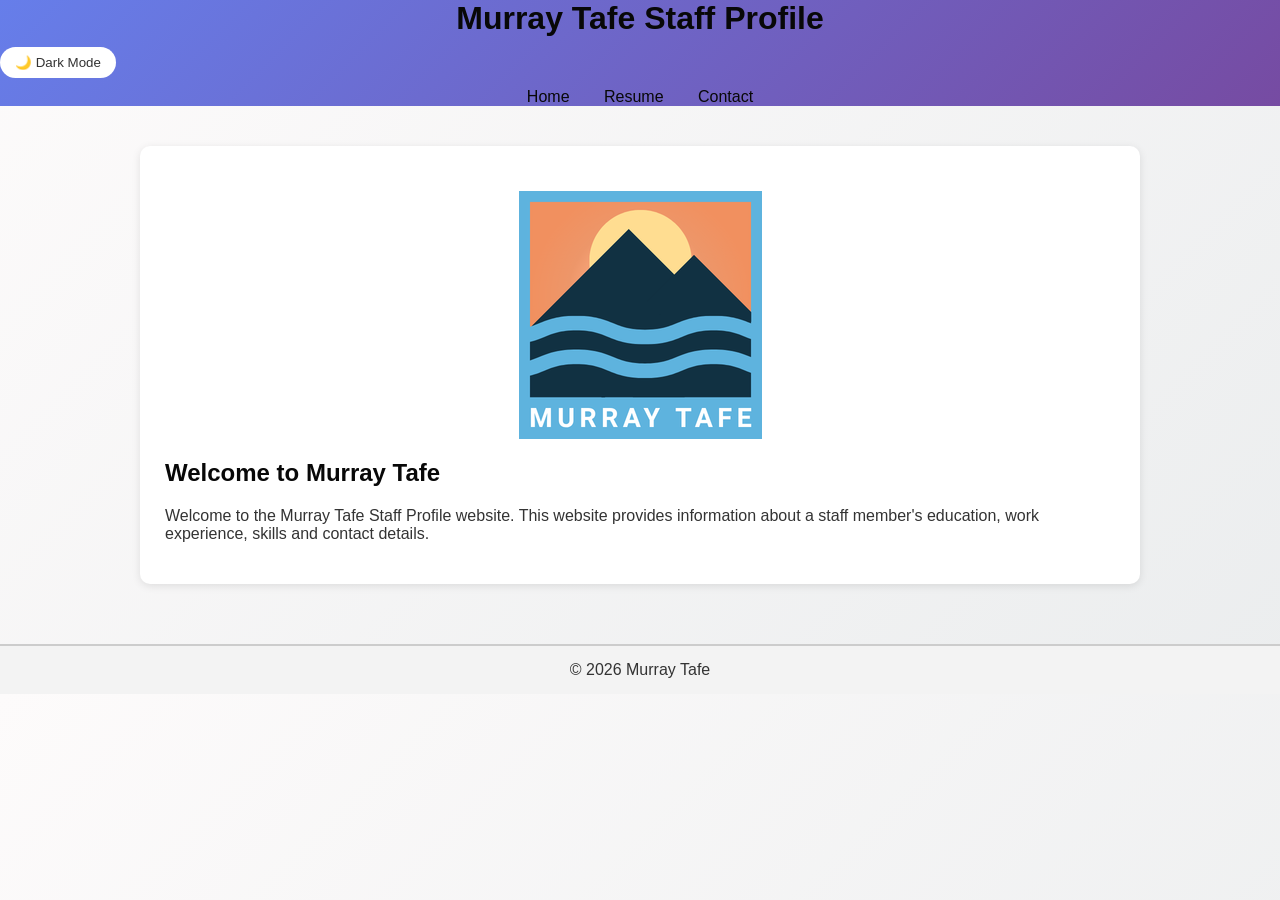
==== index.html @ 3a385d22 "welcome section update" ====
<!DOCTYPE html>
<head>
    <link rel="stylesheet" href="styles/styles.css">
    <title>Home Page</title>
</head>
<body>
    <header>
        <h1>Murray Tafe Staff Profile</h1>
        <button id="theme-toggle">🌙 Dark Mode</button>
        <nav>
            <a href="index.html">Home</a>
            <a href="resume.html">Resume</a>
            <a href="contact.html">Contact</a>
        </nav>
    </header>
    <main>
        <section class="welcome">
        <img src="images/Logo.png" alt="Murray TAFE Logo"class="welcome-image">
            <h2>Welcome to Murray Tafe</h2>
                <p> 
                    Welcome to the Murray Tafe Staff Profile website.
                    This website provides information about a staff member's
                    education, work experience, skills and contact details.
                </p>
        </section>
    </main> 
    <footer>
        <p>&copy; 2026 Murray Tafe</p>
    </footer>
    <!-- Dark-mode START  -->
    <script>
    const button = document.getElementById('theme-toggle');
    /* When reding page */
    if (localStorage.getItem('theme') === 'dark') {
        document.body.classList.add('dark-mode');
        button.textContent = '☀️ Light Mode';
    } else {
        button.textContent = '🌙 Dark Mode';
    }
    /* When Click */
    button.addEventListener('click', () => {
        document.body.classList.toggle('dark-mode');
        if (document.body.classList.contains('dark-mode')) {
            button.textContent = '☀️ Light Mode';
            localStorage.setItem('theme', 'dark');
        } else {
            button.textContent = '🌙 Dark Mode';
            localStorage.setItem('theme', 'light');
        }
    });
    </script>
    <!-- Dark-mode END -->
</body>
</html>
---- styles/styles.css ----
/* Google Rubik Font */
@import url('https://fonts.googleapis.com/css2?family=Rubik:wght@300;400;500;700&display=swap');

/* body  */
body {
    font-family: Arial, sans-serif;
    margin: 0;
    background: linear-gradient(
        135deg,
        #fdfbfb 0%,
        #ebedee 100%
    );
    color: #333;
} 

/* Header / Banner */
header {
    background: linear-gradient(
        135deg,
        #667eea,
        #764ba2
    );
    color: white;
}


header h1 {
    margin: 0;
    text-align: center;
}

/* Navigation */
nav {
    margin-top: 10px;
    text-align: center;
}

nav a {
    color: #080808;
    text-decoration: none;
    margin: 0 15px;
    font-weight: 500;
}

nav a:hover {
    text-decoration: underline;
}

/* Main Content */
main {
    max-width: 1000px;
    margin: 20px auto;
    padding: 20px;
}

/* Welcome section */
section {
    background-color: white;
    padding: 25px;
    margin-bottom: 20px;
    border-radius: 10px;
    box-shadow: 0 2px 8px rgba(0,0,0,0.1);
}

/* Welcom */
.Welcom {
    text-align: center;
    padding: 40px;
}


/* Headings */
h1,
h2,
h3 {
    color: #080808;
}

/* Images */
img {
    max-width: 100%;
    height: auto;
    display: block;
    margin: 20px auto;
}

/* Tables */
table {
    width: 100%;
    border-collapse: collapse;
    margin-top: 15px;
}

th,
td {
    border: 1px solid #cccccc;
    padding: 10px;
    text-align: left;
}

th {
    background-color: #f3f3f3;
}

/* Forms */
input,
textarea {
    width: 100%;
    padding: 10px;
    margin-top: 5px;
    margin-bottom: 15px;
    box-sizing: border-box;
    font-family: 'Rubik', sans-serif;
}

input[type="submit"] {
    width: auto;
    cursor: pointer;
    background-color: #080808;
    color: white;
    border: none;
    padding: 10px 20px;
}

input[type="submit"]:hover {
    background-color: #333333;
}

/* Footer */
footer {
    background-color: #f3f3f3;
    border-top: 2px solid #cccccc;
    padding: 15px;
}

footer p {
    margin: 0;
    text-align: center;
}

/* Accessibility */
a:focus,
button:focus,
input:focus,
textarea:focus {
    outline: 2px solid #0066cc;
}

/* Dark Mode  */
body.dark-mode {
    background-color: #1e1e1e;
    color: #ffffff;}

body.dark-mode header {
    background: #121212;
}

body.dark-mode nav a {
    color: #ffffff;
}

body.dark-mode footer {
    background-color: #121212;
color: #ffffff;
}

body.dark-mode {
    background: none;
    background-color: #1e1e1e;
    color: #ffffff;
}

body.dark-mode h1,
body.dark-mode h2,
body.dark-mode h3 {
    color: white;
}

body.dark-mode section {
    background-color: #2a2a2a;
    color: white;
}

body.dark-mode table,
body.dark-mode th,
body.dark-mode td {
    border-color: #555;
}

body.dark-mode th {
    background-color: #333;
}

/* Dark Mode - toggle Style*/
#theme-toggle {
    padding: 8px 15px;
    border: none;
    border-radius: 20px;
    cursor: pointer;
    background: white;
    color: #333;
    margin-top: 10px;
}

body.dark-mode #theme-toggle {
    background: #444;
    color: white;
}

/* Responsive Design - for mobile*/
@media (max-width: 768px) {

    nav a {
        display: block;
        margin: 10px 0;
    }

    main {
        padding: 10px;
    }

    section {
        padding: 15px;
    }

    h1 {
        font-size: 1.8rem;
    }
}
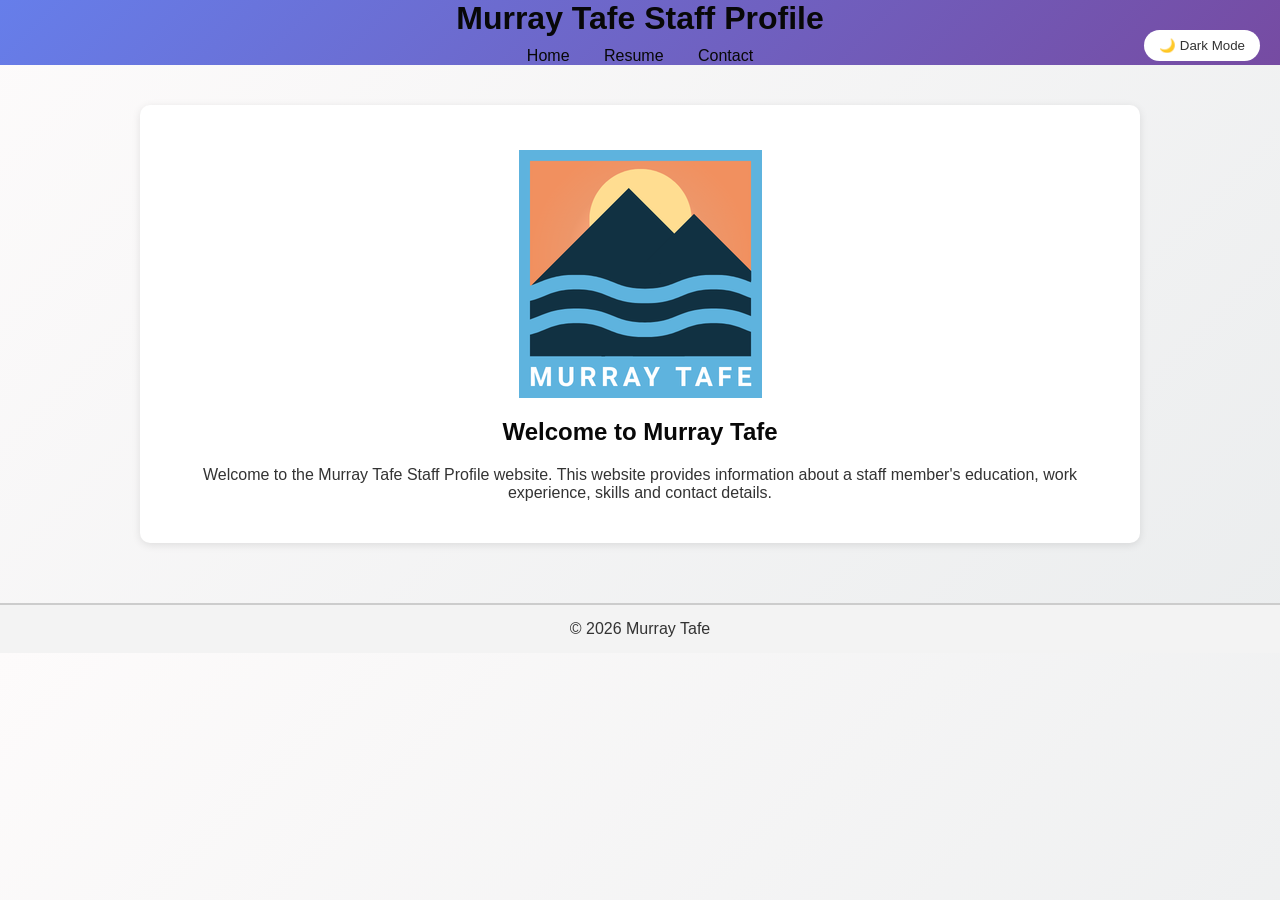
==== commit 4849a906: "CSS - toggle position update" ====
--- a/index.html
+++ b/index.html
@@ -1,4 +1,5 @@
 <!DOCTYPE html>
+<html>
 <head>
     <link rel="stylesheet" href="styles/styles.css">
     <title>Home Page</title>
--- a/styles/styles.css
+++ b/styles/styles.css
@@ -20,9 +20,12 @@
         #667eea,
         #764ba2
     );
-    color: white;
-}
-
+    color: white;    
+    display: flex;
+    flex-direction: column;
+    align-items: center;
+    position: relative;
+}
 
 header h1 {
     margin: 0;
@@ -68,6 +71,15 @@
     padding: 40px;
 }
 
+.welcome h2 {
+    text-align: center;
+}
+
+/* Welcom p*/
+.welcome p {
+    text-align: center;
+}
+
 
 /* Headings */
 h1,
@@ -83,6 +95,42 @@
     display: block;
     margin: 20px auto;
 }
+
+/* staff-photo */
+.staff-grid {
+    display: grid;
+    grid-template-columns: repeat(auto-fit, 180px);
+    justify-content: center;
+    gap: 20px;
+}
+
+.staff-card {
+    width: 180px;
+    padding: 10px;
+    text-align: center;
+    background: white;
+    border-radius: 10px;
+    box-shadow: 0 2px 6px rgba(0,0,0,0.1);
+}
+
+
+.staff-photo {
+    width: 120px;
+    height: 120px;
+    border-radius: 50%;
+    object-fit: cover;
+    margin-bottom: 10px;
+}
+
+.staff-card h3 {
+    margin: 10px 0;
+    font-size: 1rem;
+}
+
+.profile-link {
+    font-size: 0.9rem;
+}
+
 
 /* Tables */
 table {
@@ -199,7 +247,10 @@
     cursor: pointer;
     background: white;
     color: #333;
-    margin-top: 10px;
+    margin-top: 10px;    
+    position: absolute;
+    right: 20px;
+    top: 20px;
 }
 
 body.dark-mode #theme-toggle {
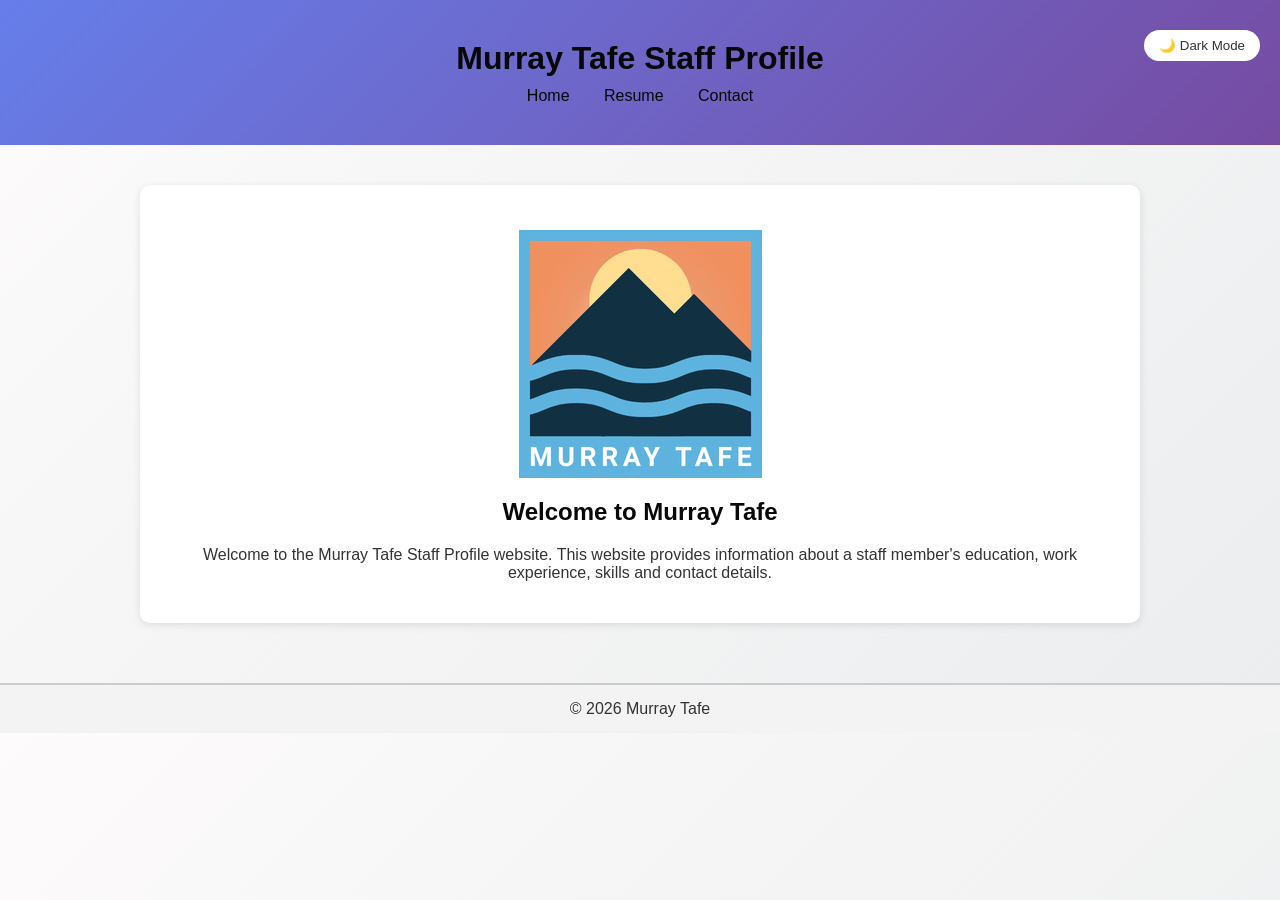
==== commit a022ed46: "JS folder added" ====
--- a/index.html
+++ b/index.html
@@ -28,28 +28,7 @@
     <footer>
         <p>&copy; 2026 Murray Tafe</p>
     </footer>
-    <!-- Dark-mode START  -->
-    <script>
-    const button = document.getElementById('theme-toggle');
-    /* When reding page */
-    if (localStorage.getItem('theme') === 'dark') {
-        document.body.classList.add('dark-mode');
-        button.textContent = '☀️ Light Mode';
-    } else {
-        button.textContent = '🌙 Dark Mode';
-    }
-    /* When Click */
-    button.addEventListener('click', () => {
-        document.body.classList.toggle('dark-mode');
-        if (document.body.classList.contains('dark-mode')) {
-            button.textContent = '☀️ Light Mode';
-            localStorage.setItem('theme', 'dark');
-        } else {
-            button.textContent = '🌙 Dark Mode';
-            localStorage.setItem('theme', 'light');
-        }
-    });
-    </script>
-    <!-- Dark-mode END -->
+    <!-- Dark-mode -->
+    <script src="js/darkmode.js"></script>
 </body>
 </html>
--- a/styles/styles.css
+++ b/styles/styles.css
@@ -25,6 +25,7 @@
     flex-direction: column;
     align-items: center;
     position: relative;
+    padding: 40px 0;
 }
 
 header h1 {
@@ -99,7 +100,7 @@
 /* staff-photo */
 .staff-grid {
     display: grid;
-    grid-template-columns: repeat(auto-fit, 180px);
+    grid-template-columns: repeat(3, 180px);
     justify-content: center;
     gap: 20px;
 }
@@ -111,6 +112,7 @@
     background: white;
     border-radius: 10px;
     box-shadow: 0 2px 6px rgba(0,0,0,0.1);
+    margin-bottom: 25px;   /* Gap between the cards */
 }
 
 
@@ -237,6 +239,26 @@
 
 body.dark-mode th {
     background-color: #333;
+}
+
+
+/* Staff Card Dark Mode */
+body.dark-mode .staff-card {
+   background-color: #2a2a2a;
+    color: white;
+    box-shadow: 0 2px 6p* rgba(255,255,255,0.1);
+}
+
+body.dark-mode .staff-card h3 {
+    color:white;
+}
+
+body.dark-mode .profile-link {
+    color: white;
+}
+
+body.dark-mode .staff-photo {
+    border: 2px solid #555;
 }
 
 /* Dark Mode - toggle Style*/
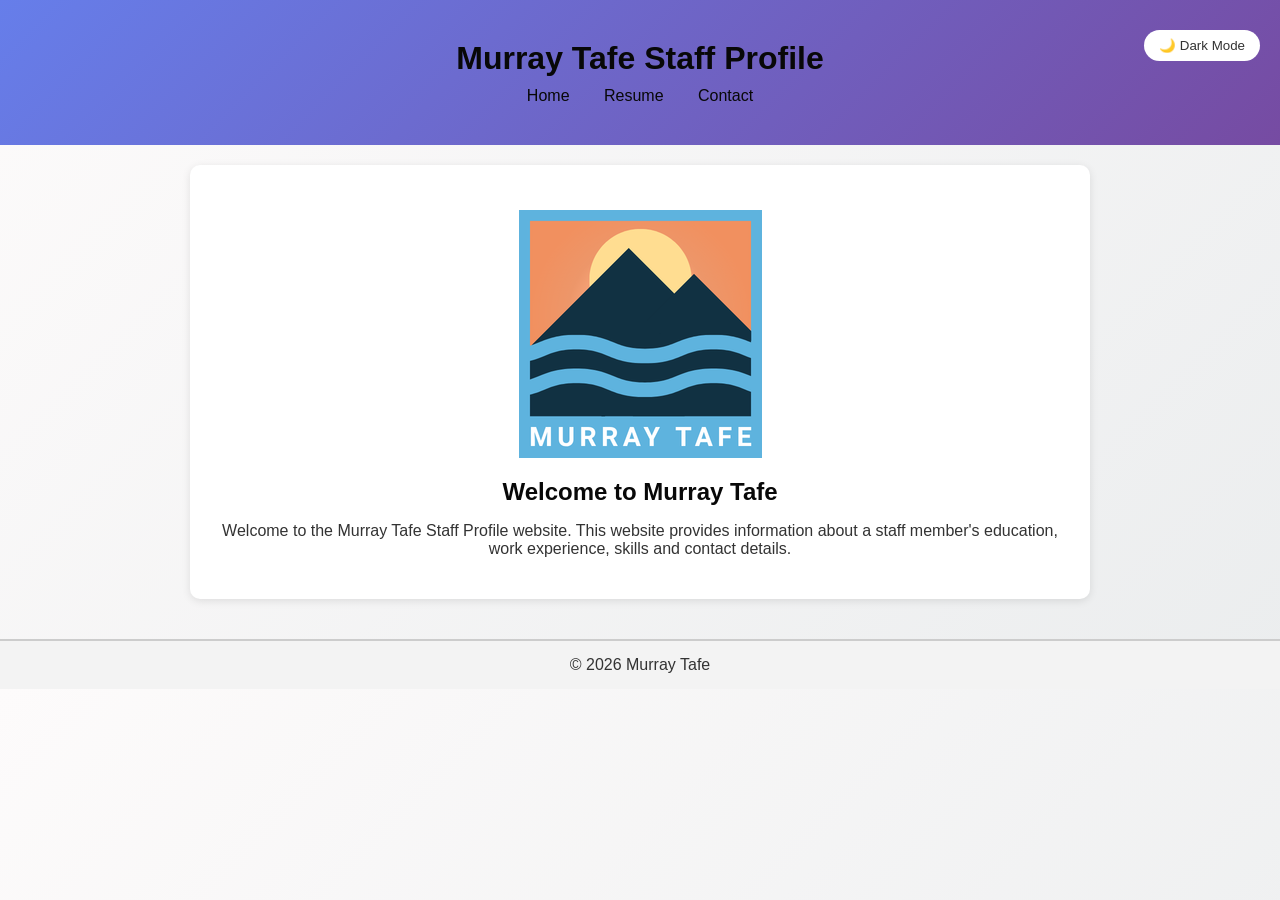
==== commit bf3a0763: "responsive desing update" ====
--- a/index.html
+++ b/index.html
@@ -1,6 +1,7 @@
 <!DOCTYPE html>
 <html>
 <head>
+    <meta name="viewport" content="width=device-width, initial-scale=1.0">
     <link rel="stylesheet" href="styles/styles.css">
     <title>Home Page</title>
 </head>
--- a/styles/styles.css
+++ b/styles/styles.css
@@ -52,9 +52,18 @@
 
 /* Main Content */
 main {
-    max-width: 1000px;
-    margin: 20px auto;
+    max-width: 900px;
+    margin: 0 auto;
     padding: 20px;
+
+    display: flex;
+    flex-direction: column;
+    gap: 35px;
+}
+
+main h2 {
+    text-align: center;
+    margin-bottom: 10px;
 }
 
 /* Welcome section */
@@ -98,11 +107,12 @@
 }
 
 /* staff-photo */
+
 .staff-grid {
     display: grid;
-    grid-template-columns: repeat(3, 180px);
+    grid-template-columns: repeat(3, 220px);
+    gap: 40px;
     justify-content: center;
-    gap: 20px;
 }
 
 .staff-card {
@@ -112,9 +122,7 @@
     background: white;
     border-radius: 10px;
     box-shadow: 0 2px 6px rgba(0,0,0,0.1);
-    margin-bottom: 25px;   /* Gap between the cards */
-}
-
+} 
 
 .staff-photo {
     width: 120px;
@@ -161,6 +169,7 @@
     margin-bottom: 15px;
     box-sizing: border-box;
     font-family: 'Rubik', sans-serif;
+    text-align: center;
 }
 
 input[type="submit"] {
@@ -280,8 +289,8 @@
     color: white;
 }
 
-/* Responsive Design - for mobile*/
-@media (max-width: 768px) {
+/* Responsive Design - for smartphone*/
+@media (max-width: 600px) {
 
     nav a {
         display: block;
@@ -299,4 +308,47 @@
     h1 {
         font-size: 1.8rem;
     }
+    
+    .staff-grid {
+        grid-template-columns: 1fr;
+    }
+
+    .staff-card {
+        width: 100%;
+        max-width: 300px;
+        margin: 0 auto;
+    }
+
+}
+
+/* Responsive Design - for tablet*/
+@media (max-width: 900px) {
+
+    nav a {
+        display: block;
+        margin: 10px 0;
+    }
+
+    main {
+        padding: 10px;
+    }
+
+    section {
+        padding: 15px;
+    }
+
+    h1 {
+        font-size: 1.8rem;
+    }
+
+    .staff-grid {
+        grid-template-columns: repeat(2, 220px);
+    }
+
+    .staff-card {
+        width: 100%;
+        max-width: 300px;
+        margin: 0 auto;
+    }
+
 }
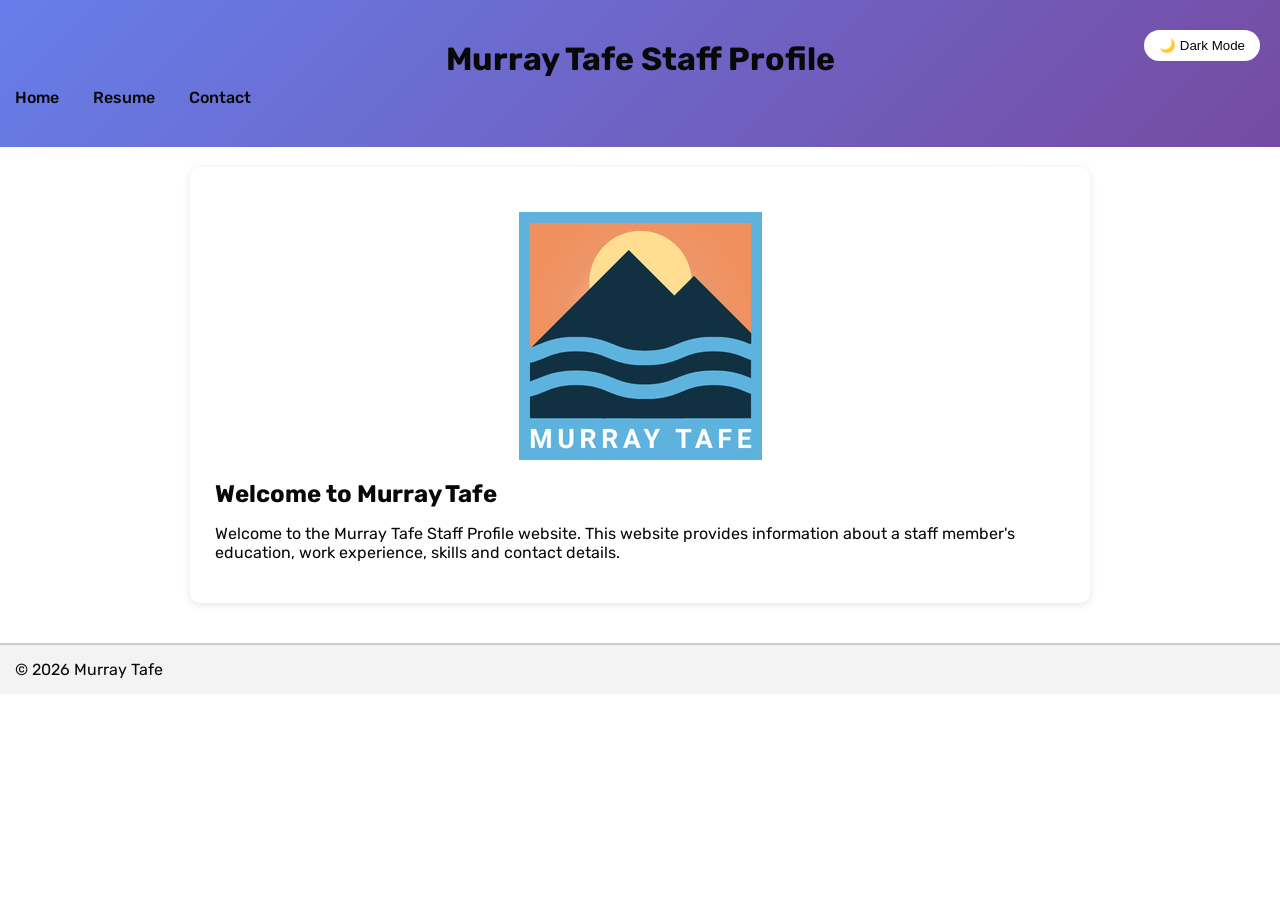
==== commit 2fe373d0: "lang attribute update" ====
--- a/index.html
+++ b/index.html
@@ -1,5 +1,5 @@
 <!DOCTYPE html>
-<html>
+<html lang="en">
 <head>
     <meta name="viewport" content="width=device-width, initial-scale=1.0">
     <link rel="stylesheet" href="styles/styles.css">
--- a/styles/styles.css
+++ b/styles/styles.css
@@ -3,15 +3,12 @@
 
 /* body  */
 body {
-    font-family: Arial, sans-serif;
+    font-family: 'Rubik', sans-serif;
     margin: 0;
-    background: linear-gradient(
-        135deg,
-        #fdfbfb 0%,
-        #ebedee 100%
-    );
-    color: #333;
-} 
+    background-color: white;
+    color: #080808;
+}
+
 
 /* Header / Banner */
 header {
@@ -23,7 +20,7 @@
     color: white;    
     display: flex;
     flex-direction: column;
-    align-items: center;
+    align-items: left;
     position: relative;
     padding: 40px 0;
 }
@@ -36,7 +33,7 @@
 /* Navigation */
 nav {
     margin-top: 10px;
-    text-align: center;
+    text-align: left;
 }
 
 nav a {
@@ -62,7 +59,7 @@
 }
 
 main h2 {
-    text-align: center;
+    text-align: left;
     margin-bottom: 10px;
 }
 
@@ -77,17 +74,17 @@
 
 /* Welcom */
 .Welcom {
-    text-align: center;
+    text-align: left;
     padding: 40px;
 }
 
 .welcome h2 {
-    text-align: center;
+    text-align: left;
 }
 
 /* Welcom p*/
 .welcome p {
-    text-align: center;
+    text-align: left;
 }
 
 
@@ -112,7 +109,7 @@
     display: grid;
     grid-template-columns: repeat(3, 220px);
     gap: 40px;
-    justify-content: center;
+    justify-content: left;
 }
 
 .staff-card {
@@ -182,7 +179,7 @@
 }
 
 input[type="submit"]:hover {
-    background-color: #333333;
+    background-color: #080808;
 }
 
 /* Footer */
@@ -194,7 +191,7 @@
 
 footer p {
     margin: 0;
-    text-align: center;
+    text-align: left;
 }
 
 /* Accessibility */
@@ -247,7 +244,7 @@
 }
 
 body.dark-mode th {
-    background-color: #333;
+    background-color: #080808;
 }
 
 
@@ -255,7 +252,7 @@
 body.dark-mode .staff-card {
    background-color: #2a2a2a;
     color: white;
-    box-shadow: 0 2px 6p* rgba(255,255,255,0.1);
+    box-shadow: 0 2px 6px rgba(255,255,255,0.1);
 }
 
 body.dark-mode .staff-card h3 {
@@ -277,7 +274,7 @@
     border-radius: 20px;
     cursor: pointer;
     background: white;
-    color: #333;
+    color: #080808;
     margin-top: 10px;    
     position: absolute;
     right: 20px;
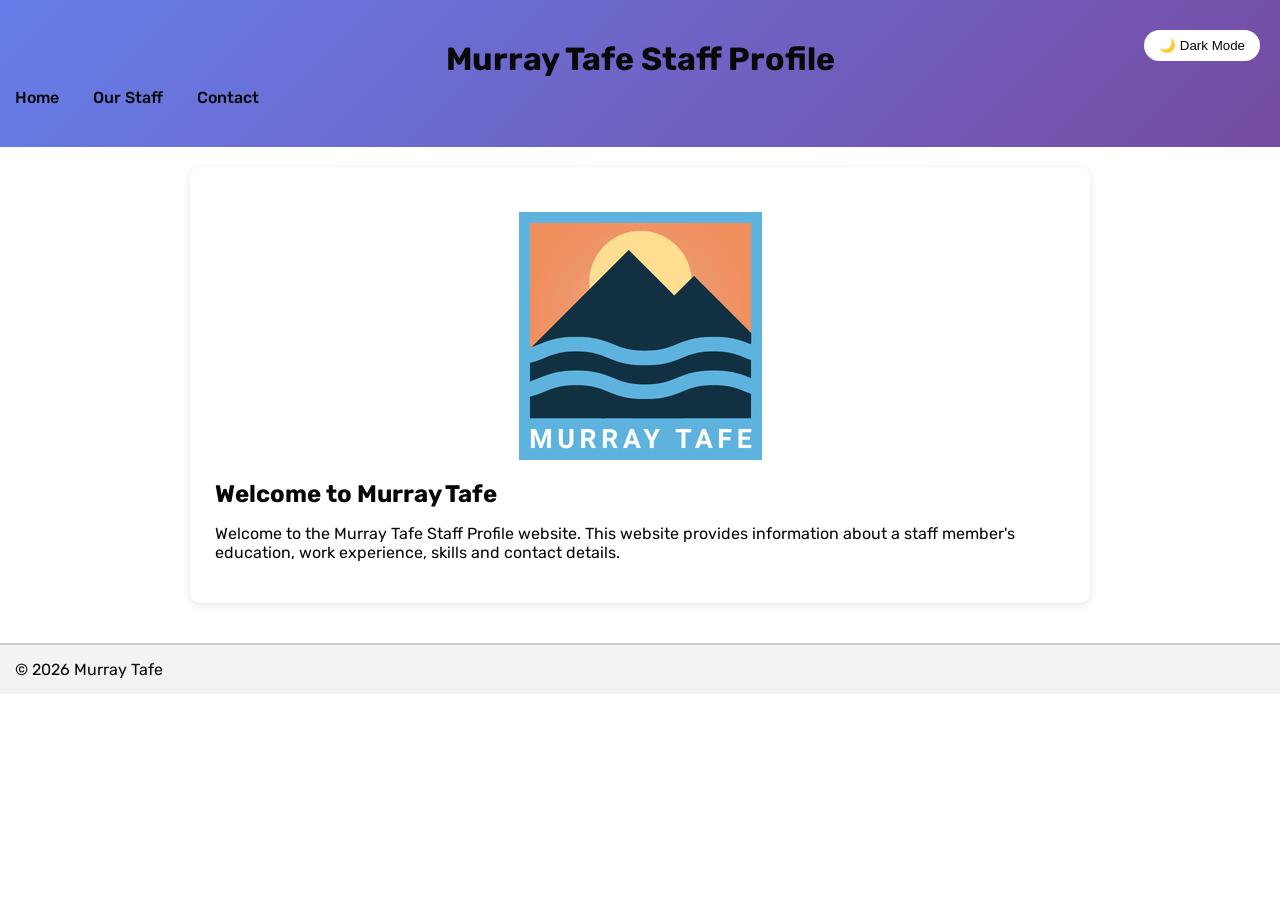
==== commit be4e78d5: "Our Staff renamed" ====
--- a/index.html
+++ b/index.html
@@ -11,13 +11,13 @@
         <button id="theme-toggle">🌙 Dark Mode</button>
         <nav>
             <a href="index.html">Home</a>
-            <a href="resume.html">Resume</a>
+            <a href="resume.html">Our Staff</a>
             <a href="contact.html">Contact</a>
         </nav>
     </header>
     <main>
         <section class="welcome">
-        <img src="images/Logo.png" alt="Murray TAFE Logo"class="welcome-image">
+        <img src="images/Logo.png" alt="Murray TAFE Logo" class="welcome-image">
             <h2>Welcome to Murray Tafe</h2>
                 <p> 
                     Welcome to the Murray Tafe Staff Profile website.
